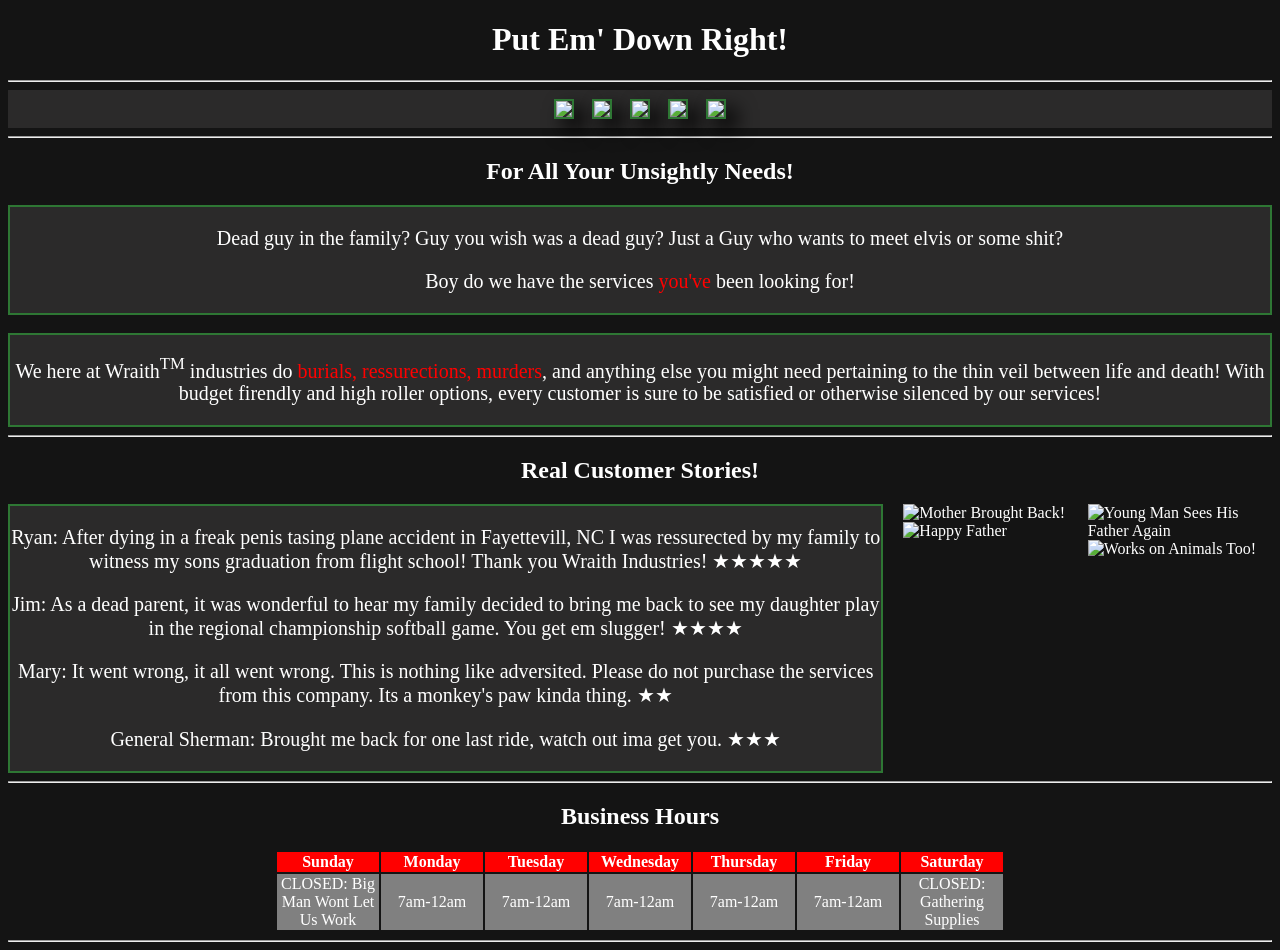
==== index.html @ bc7dbe49 "Rename Index.html to index.html" ====
<!DOCTYPE html>
<html>  
    <head>
        <title>BuryEmRight</title>
        <link rel="StyleSheet" href="Style.css">

    </head>
    <body>
        <h1>Put Em' Down Right!</h1>
        <hr>
        <nav class="NavBar">
            <ul class="NavList">
            <li><a href="Index.html" title="Where they sleep!"><img src="/Images/NavBar/Home/HouseBurning.gif"></a></li>

             <li><a href="GetItDone.html" title="Need someone burried? Or unburried?"><img src="/Images/NavBar/GetItDone/GetItDone.gif"></a></li>

             <li><a href="Rituals.html" title="It'll cost ya extra"><img src="/Images/NavBar/Rituals/Rituals.gif"></a></li>

             <li><a href="Merch.html" title="Rep the goats"><img src="/Images/NavBar/Merch/Merch.gif"></a></li>

             <li><a href="AboutUs.html" title="Who's handling gramdma?"><img src="/Images/NavBar/AboutUs/AboutUs.gif"></a></li>
            </ul>
        </nav>
        <hr>
        <h2>For All Your Unsightly Needs!</h2>

        <div class="CallToAction">
            <p>Dead guy in the family? Guy you wish was a dead guy? Just a Guy who wants to meet elvis or some shit?</p>
            <P>Boy do we have the services <span style="color:red">you've</span> been looking for!</P>
        </div>
        <br>
        <div class="Purpose">
            <p> We here at Wraith<span><sup>TM</sup></span> industries do <span style="color:red">burials, ressurections, murders</span>, 
            and anything else you might need pertaining to the thin veil between life and death! With budget firendly and high roller 
            options, every customer is sure to be satisfied or otherwise silenced by our services!</p>
        </div>
        <hr>

        <h2>Real Customer Stories!</h2>
        <Div class="CustomerRColumns">

            <Div class="Reviews">
                <p>
                    Ryan: After dying in a freak penis tasing plane accident in Fayettevill, NC I was ressurected by my family to witness my sons graduation
                    from flight school! Thank you Wraith Industries!
                    ★★★★★
                </p>
                <p>
                    Jim: As a dead parent, it was wonderful to hear my family decided to bring me back to see my daughter play in the regional 
                    championship softball game. You get em slugger!
                    ★★★★
                </p>
                <p>
                    Mary: It went wrong, it all went wrong. This is nothing like adversited. Please do not purchase the services from this company.
                    Its a monkey's paw kinda thing.
                    ★★
                </p>
                <p>
                    General Sherman: Brought me back for one last ride, watch out ima get you.
                    ★★★
                </p>
            </Div>
            <Div class="Images">
                <img src="/Images/Reviews/PlaneAccident.jpg" title="Young Man Sees His Father Again">
                <img src="/Images/Reviews/MonkeysPaw.jpg" title="Mother Brought Back!">
                <img src="/Images/Reviews/HalfLife.jpg" title="Happy Father">
                <img src="/Images/Reviews/LastRide.jpg" title="Works on Animals Too!">

            </Div>
        </Div>
        <hr>

        <h2>Business Hours</h2>
            <table class="Hours">
                <tr bgcolor="red">
                    <th>Sunday</th>
                    <th>Monday</th>
                    <th>Tuesday</th>
                    <th>Wednesday</th>
                    <th>Thursday</th>
                    <th>Friday</th>
                    <th>Saturday</th>
                </tr>
                <tr bgcolor="grey">
                    <td>CLOSED: Big Man Wont Let Us Work</td>
                    <td>7am-12am</td>
                    <td>7am-12am</td>
                    <td>7am-12am</td>
                    <td>7am-12am</td>
                    <td>7am-12am</td>
                    <td>CLOSED: Gathering Supplies</td>

                </tr>

            </table>
        <hr>

    </body>
    
</html>
---- Style.css ----
body{
    background: rgb(20, 20, 20);
    background-attachment: fixed;
    color: white;
    font-family: Times, Serif;
}

h1{
    text-align: center;
    color:white;
    background-image: url('/Images/FireBanner.jpg'); height: cover; position: sticky; 
    /* position: sticky;
    top:0; */

}
h2{
    text-align: center;
    position:sticky;
    color: white;

}
.NavBar ul{
  list-style-type:none;
  background-color:rgb(43, 42, 42);
 
  display:flex;
  padding: 0px;
  margin:0px;
  justify-content:center;
  top:0;
  
}
.NavBar a{
    display: flex;
    padding: 1vh;

}
.NavList img{
    box-sizing: border-box;
    border:2px solid transparent;
    border-color: rgb(46, 119, 52);
    box-shadow: 10px 10px 20px 0px black;

}
.NavList img:hover{
    border-color: red;
}
.CallToAction{
    Background-color:rgb(43,42,42);
    border-style: solid;
    border-width:2px;
    border-color: rgb(46,119,52);
    text-align: center;
    font-size: 20px
}.Purpose{
    Background-color:rgb(43,42,42);
    border-style: solid;
    border-width:2px;
    border-color: rgb(46,119,52);
    text-align: center;
    font-size: 20px
}

.HowWeDoIt{
    Background-color:rgb(43,42,42);
    border-style: solid;
    border-width:2px;
    border-color: rgb(46,119,52);
    text-align: center;
    font-size: 20px;
    margin-top: 3px;
}
.CustomerRColumns{
    display:flex;
    gap: 20px;
    justify-content: center;

}
.Reviews{
    Background-color:rgb(43,42,42);
    border-style: solid;
    border-width:2px;
    border-color: rgb(46,119,52);
    text-align: center;
    font-size: 20px
    
}

.Images img{
    width:50%;
    height:auto;
    display: block;
    display:flex;
    justify-content:center;
    Float:right;

}

.Hours{
    display:flex;
    justify-content:center;
    text-align:center;
}

.Hours th{
    width: 100px;

}
.Founder{
    display:flex;
    gap: 10px;
}
.FounderT{
    Background-color:rgb(43,42,42);
    border-style: solid;
    border-width:2px;
    border-color: rgb(46,119,52);
    align-content: center;
    text-align:center;
    font-size: 25px;
    margin-top: 3px;
}
.ContactUs{
    text-align:center;

}
.ContactUs li{
    list-style-type: none;
    display: inline-flex;
    gap: 30px;

}
.Form{
    Background-color:rgb(43,42,42);
    border-style: solid;
    border-width:2px;
    border-color: rgb(46,119,52);
    align-content: center;
    text-align:left;
    font-size: 25px;
    margin-top: 3px;
}
.Form label{
    font-weight: bold;
    text-decoration: underline;

}
.Form input{
    Margin: 5px;
}
.comingsoon{
    font-weight:bold;
    text-decoration:underline;
    font-style:italic;
    font-size: 40px;
    text-align:center;

}
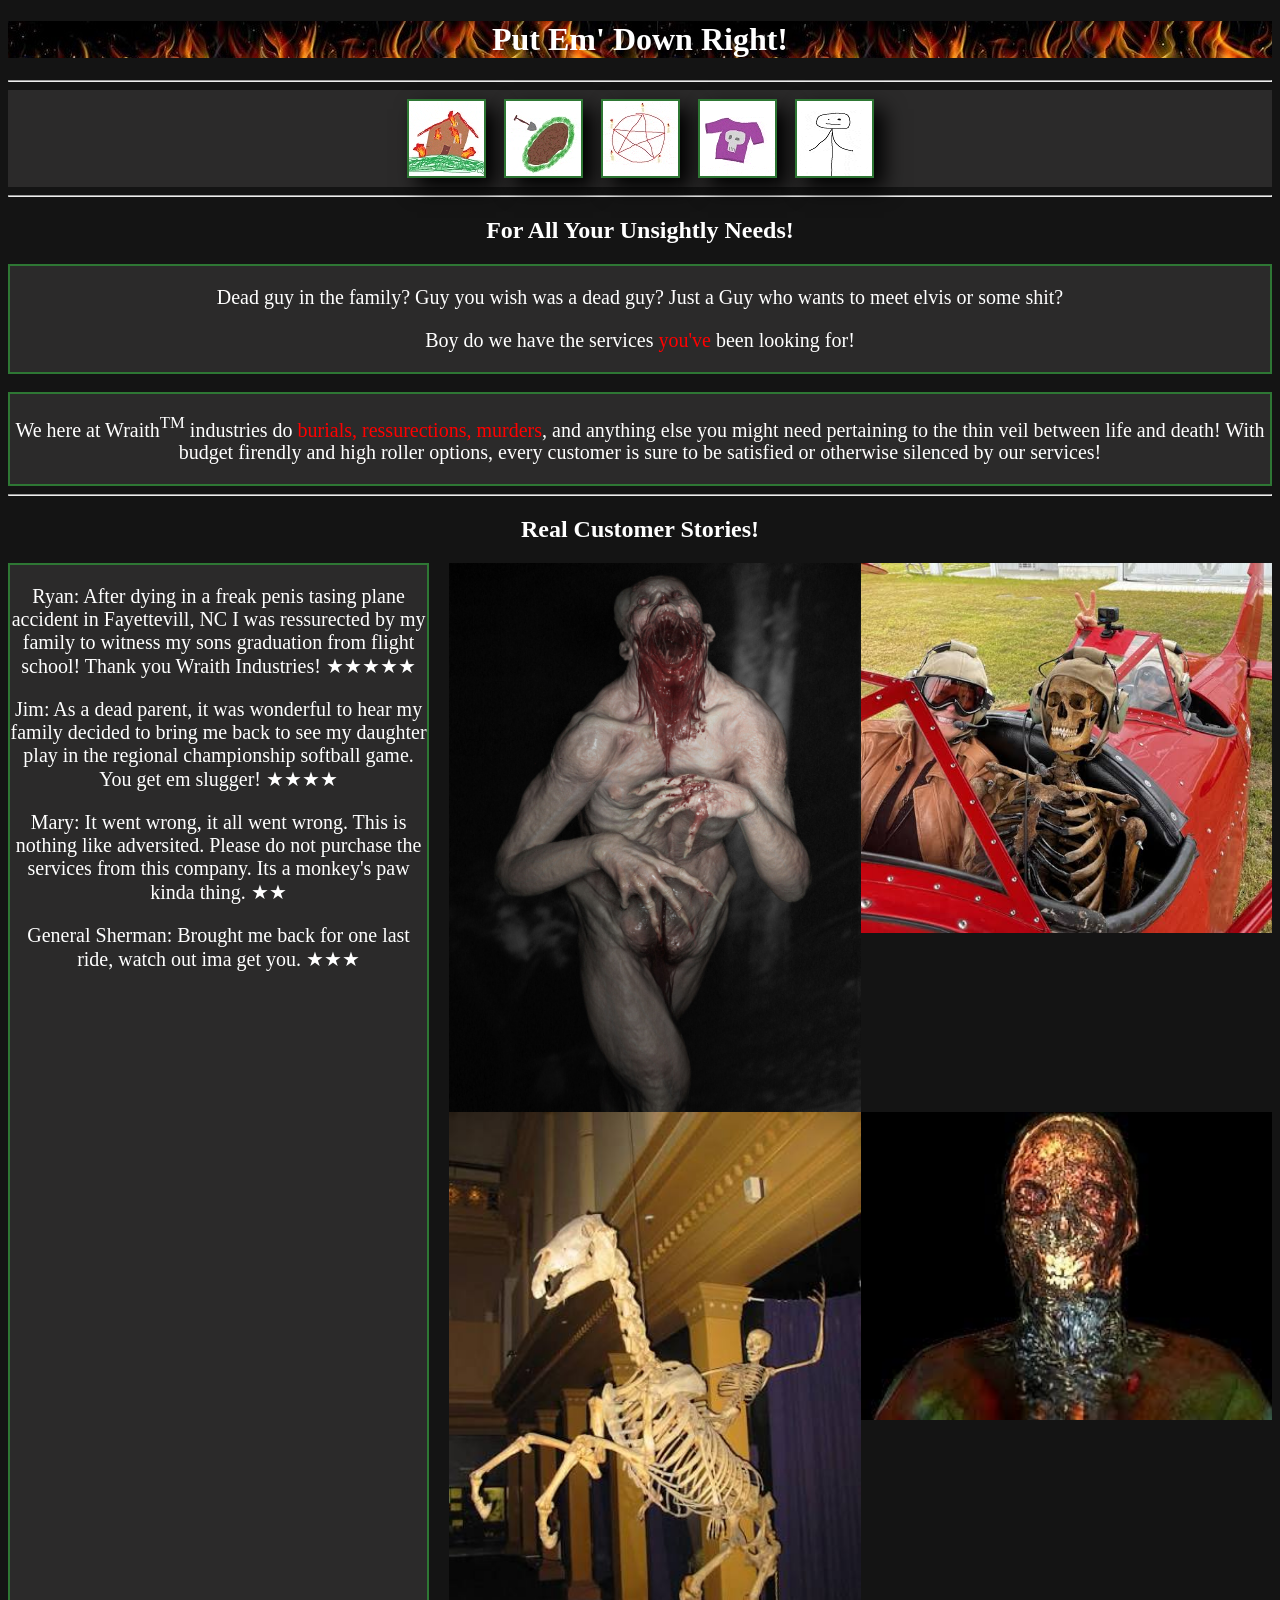
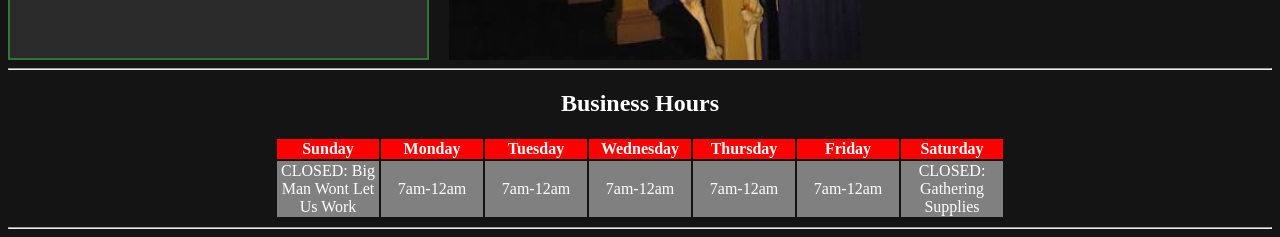
==== commit 20098887: "Fix HTML formatting and update image paths" ====
--- a/index.html
+++ b/index.html
@@ -10,15 +10,15 @@
         <hr>
         <nav class="NavBar">
             <ul class="NavList">
-            <li><a href="Index.html" title="Where they sleep!"><img src="/Images/NavBar/Home/HouseBurning.gif"></a></li>
+            <li><a href="index.html" title="Where they sleep!"><img src="./Images/NavBar/Home/HouseBurning.gif"></a></li>
 
-             <li><a href="GetItDone.html" title="Need someone burried? Or unburried?"><img src="/Images/NavBar/GetItDone/GetItDone.gif"></a></li>
+             <li><a href="GetItDone.html" title="Need someone burried? Or unburried?"><img src="./Images/NavBar/GetItDone/GetItDone.gif"></a></li>
 
-             <li><a href="Rituals.html" title="It'll cost ya extra"><img src="/Images/NavBar/Rituals/Rituals.gif"></a></li>
+             <li><a href="Rituals.html" title="It'll cost ya extra"><img src="./Images/NavBar/Rituals/Rituals.gif"></a></li>
 
-             <li><a href="Merch.html" title="Rep the goats"><img src="/Images/NavBar/Merch/Merch.gif"></a></li>
+             <li><a href="Merch.html" title="Rep the goats"><img src="./Images/NavBar/Merch/Merch.gif"></a></li>
 
-             <li><a href="AboutUs.html" title="Who's handling gramdma?"><img src="/Images/NavBar/AboutUs/AboutUs.gif"></a></li>
+             <li><a href="AboutUs.html" title="Who's handling gramdma?"><img src="./Images/NavBar/AboutUs/AboutUs.gif"></a></li>
             </ul>
         </nav>
         <hr>
@@ -61,10 +61,10 @@
                 </p>
             </Div>
             <Div class="Images">
-                <img src="/Images/Reviews/PlaneAccident.jpg" title="Young Man Sees His Father Again">
-                <img src="/Images/Reviews/MonkeysPaw.jpg" title="Mother Brought Back!">
-                <img src="/Images/Reviews/HalfLife.jpg" title="Happy Father">
-                <img src="/Images/Reviews/LastRide.jpg" title="Works on Animals Too!">
+                <img src="./Images/Reviews/PlaneAccident.jpg" title="Young Man Sees His Father Again">
+                <img src="./Images/Reviews/MonkeysPaw.jpg" title="Mother Brought Back!">
+                <img src="./Images/Reviews/HalfLife.jpg" title="Happy Father">
+                <img src="./Images/Reviews/LastRide.jpg" title="Works on Animals Too!">
 
             </Div>
         </Div>
--- a/Style.css
+++ b/Style.css
@@ -8,7 +8,7 @@
 h1{
     text-align: center;
     color:white;
-    background-image: url('/Images/FireBanner.jpg'); height: cover; position: sticky; 
+    background-image: url('./Images/FireBanner.jpg'); height: cover; position: sticky; 
     /* position: sticky;
     top:0; */
 
@@ -155,4 +155,4 @@
     font-size: 40px;
     text-align:center;
 
-}+}
